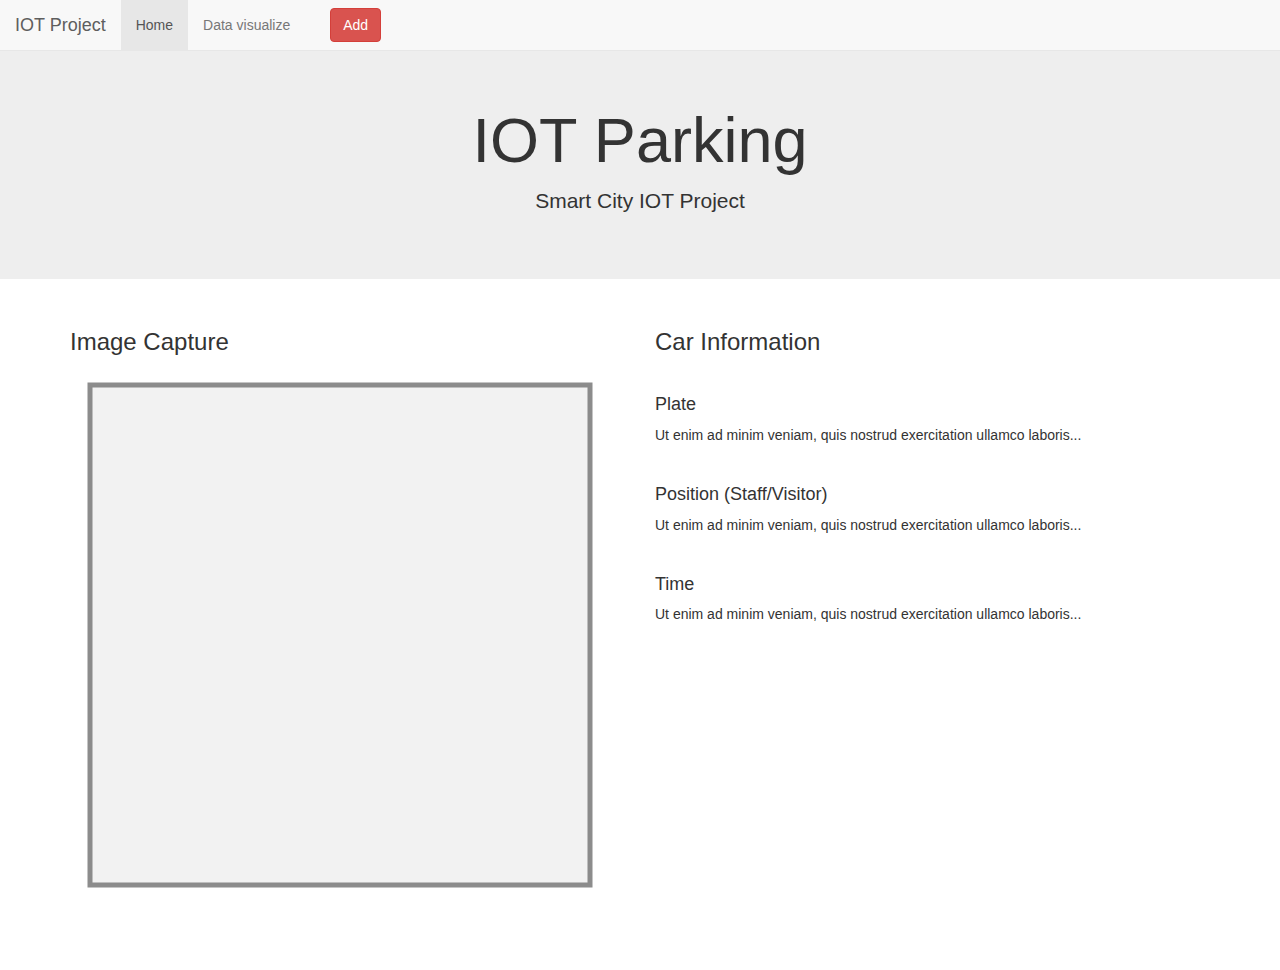
==== webapp/index.html @ f535b1f3 "blah blah" ====
<!DOCTYPE html>
<html lang="en">
<head>
  <title>Iot Parking</title>
  <meta charset="utf-8">
  <meta name="viewport" content="width=device-width, initial-scale=1">
  <link rel="stylesheet" href="https://maxcdn.bootstrapcdn.com/bootstrap/3.3.7/css/bootstrap.min.css">
  <script src="https://ajax.googleapis.com/ajax/libs/jquery/3.3.1/jquery.min.js"></script>
  <script src="https://maxcdn.bootstrapcdn.com/bootstrap/3.3.7/js/bootstrap.min.js"></script>
</head>
<body>

    <nav class="navbar navbar-default navbar-fixed-top">
      <div class="container-fluid">
        <div class="navbar-header">
          <a class="navbar-brand" href="#">IOT Project</a>
        </div>
        <ul class="nav navbar-nav">
          <li class="active"><a href="#">Home</a></li>
          <li><a href="/webapp/datavis.html">Data visualize</a></li>
        </ul>
        <button class="btn btn-danger navbar-btn" style="margin-left:2%" onclick="window.location.href='/webapp/add.html'">Add</button>
      </div>
    </nav>

<div class="jumbotron text-center" style="margin-top: 3%">
  <h1>IOT Parking</h1>
  <p>Smart City IOT Project</p>
</div>

<div class="container">
  <div class="row">
    <div class="col-sm-6">
      <h3>Image Capture</h3>
      <svg width="600" height="600">
        <rect x="20" y="20" width="500" height="500" style="fill:grey;stroke:grey;stroke-width:5;fill-opacity:0.1;stroke-opacity:0.9" />
      </svg>
    </div>
    <div class="col-sm-6">
      <h3>Car Information</h3><br>
      <h4>Plate</h4>
      <p>Ut enim ad minim veniam, quis nostrud exercitation ullamco laboris...</p><br>
      <h4>Position (Staff/Visitor)</h4>
      <p>Ut enim ad minim veniam, quis nostrud exercitation ullamco laboris...</p><br>
      <h4>Time</h4>
      <p>Ut enim ad minim veniam, quis nostrud exercitation ullamco laboris...</p><br>
    </div>
  </div>
</div>

</body>


</html>
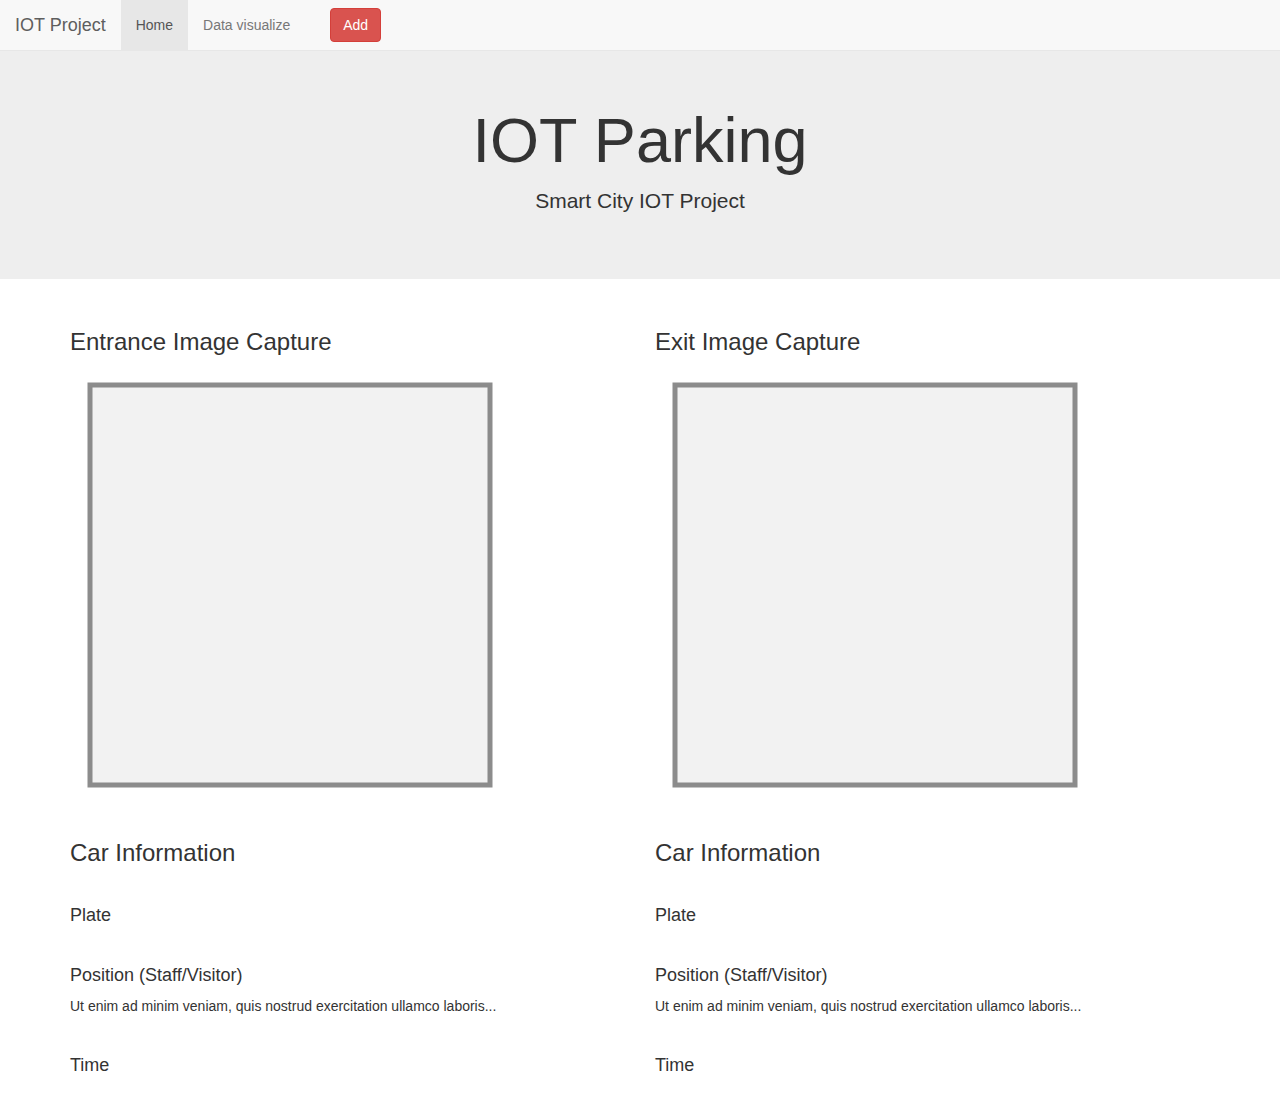
==== commit b45abc89: "finish" ====
--- a/webapp/index.html
+++ b/webapp/index.html
@@ -31,22 +31,46 @@
 <div class="container">
   <div class="row">
     <div class="col-sm-6">
-      <h3>Image Capture</h3>
-      <svg width="600" height="600">
-        <rect x="20" y="20" width="500" height="500" style="fill:grey;stroke:grey;stroke-width:5;fill-opacity:0.1;stroke-opacity:0.9" />
+      <h3>Entrance Image Capture</h3>
+      <svg width="600" height="450">
+        <rect x="20" y="20" width="400" height="400" style="fill:grey;stroke:grey;stroke-width:5;fill-opacity:0.1;stroke-opacity:0.9" />
       </svg>
+    </div>
+    <div class="col-sm-6">
+      <h3>Exit Image Capture</h3>
+      <svg width="600" height="450">
+        <rect x="20" y="20" width="400" height="400" style="fill:grey;stroke:grey;stroke-width:5;fill-opacity:0.1;stroke-opacity:0.9" />
+      </svg>
+    </div>
+  </div>
+  <div class="row">
+    <div class="col-sm-6">
+      <h3>Car Information</h3><br>
+      <h4>Plate </h4>
+      <p id="entrance_plate_info"></p><br>
+      <h4>Position (Staff/Visitor)</h4>
+      <p id="entrance_position_info">Ut enim ad minim veniam, quis nostrud exercitation ullamco laboris...</p><br>
+      <h4>Time</h4>
+      <p id="entrance_time_info"></p><br>
     </div>
     <div class="col-sm-6">
       <h3>Car Information</h3><br>
       <h4>Plate</h4>
-      <p>Ut enim ad minim veniam, quis nostrud exercitation ullamco laboris...</p><br>
+      <p id="exit_plate_info"></p><br>
       <h4>Position (Staff/Visitor)</h4>
-      <p>Ut enim ad minim veniam, quis nostrud exercitation ullamco laboris...</p><br>
+      <p id="exit_position_info">Ut enim ad minim veniam, quis nostrud exercitation ullamco laboris...</p><br>
       <h4>Time</h4>
-      <p>Ut enim ad minim veniam, quis nostrud exercitation ullamco laboris...</p><br>
+      <p id="exit_time_info"></p><br>
     </div>
   </div>
 </div>
+
+
+<script src="app.js"></script>
+<script>
+getEntrance()
+getExit()
+</script>
 
 </body>
 
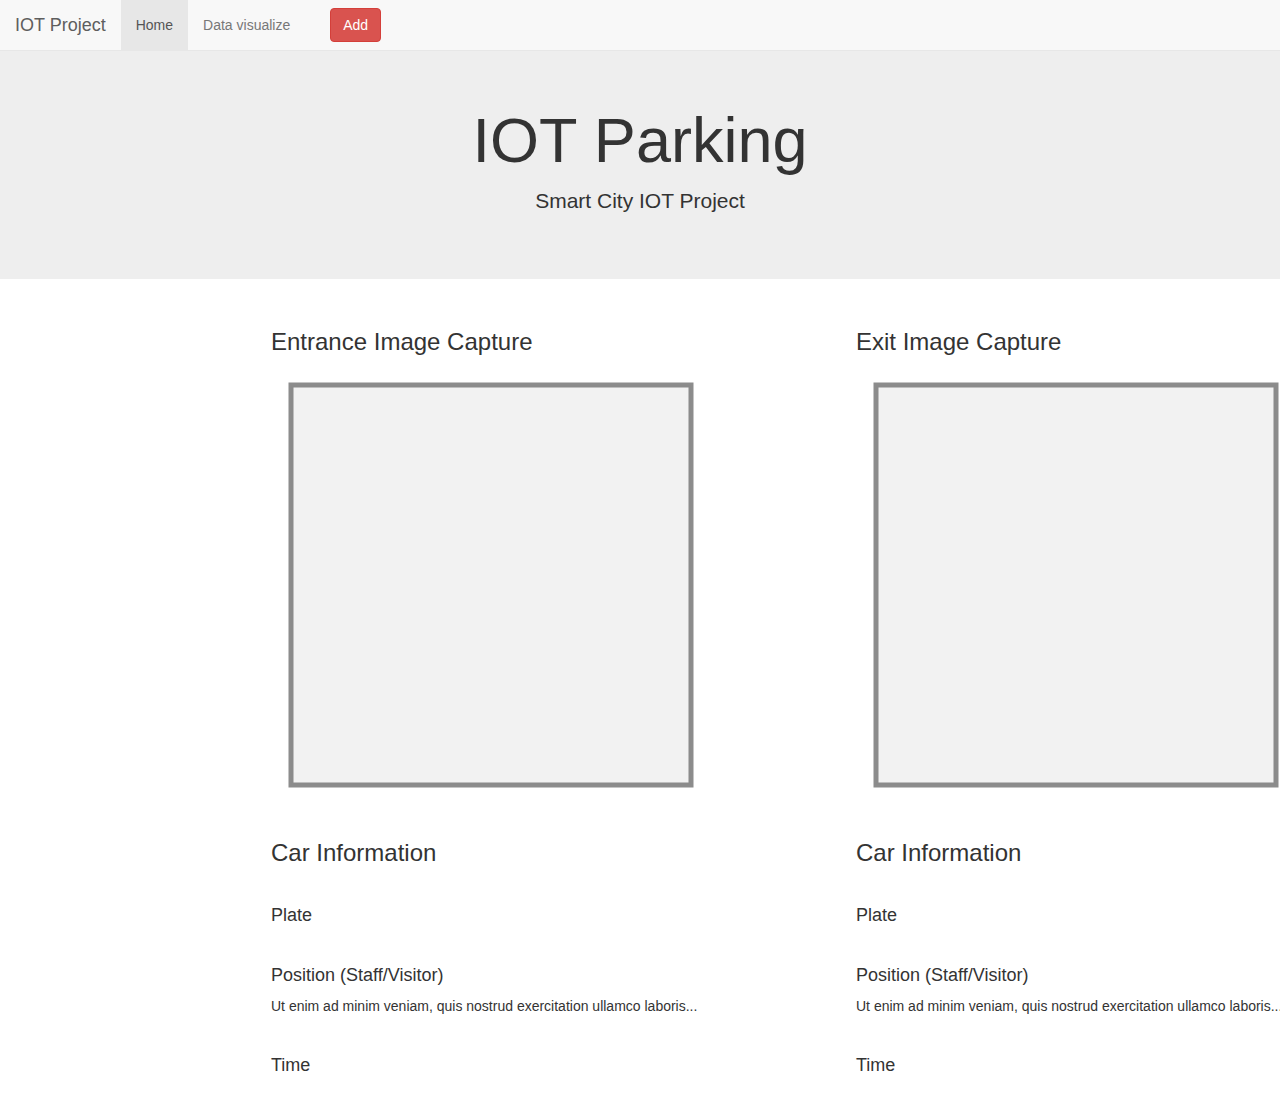
==== commit b76b60ff: "margin fixed" ====
--- a/webapp/index.html
+++ b/webapp/index.html
@@ -28,7 +28,7 @@
   <p>Smart City IOT Project</p>
 </div>
 
-<div class="container">
+<div class="container" style="margin-left: 20%">
   <div class="row">
     <div class="col-sm-6">
       <h3>Entrance Image Capture</h3>
